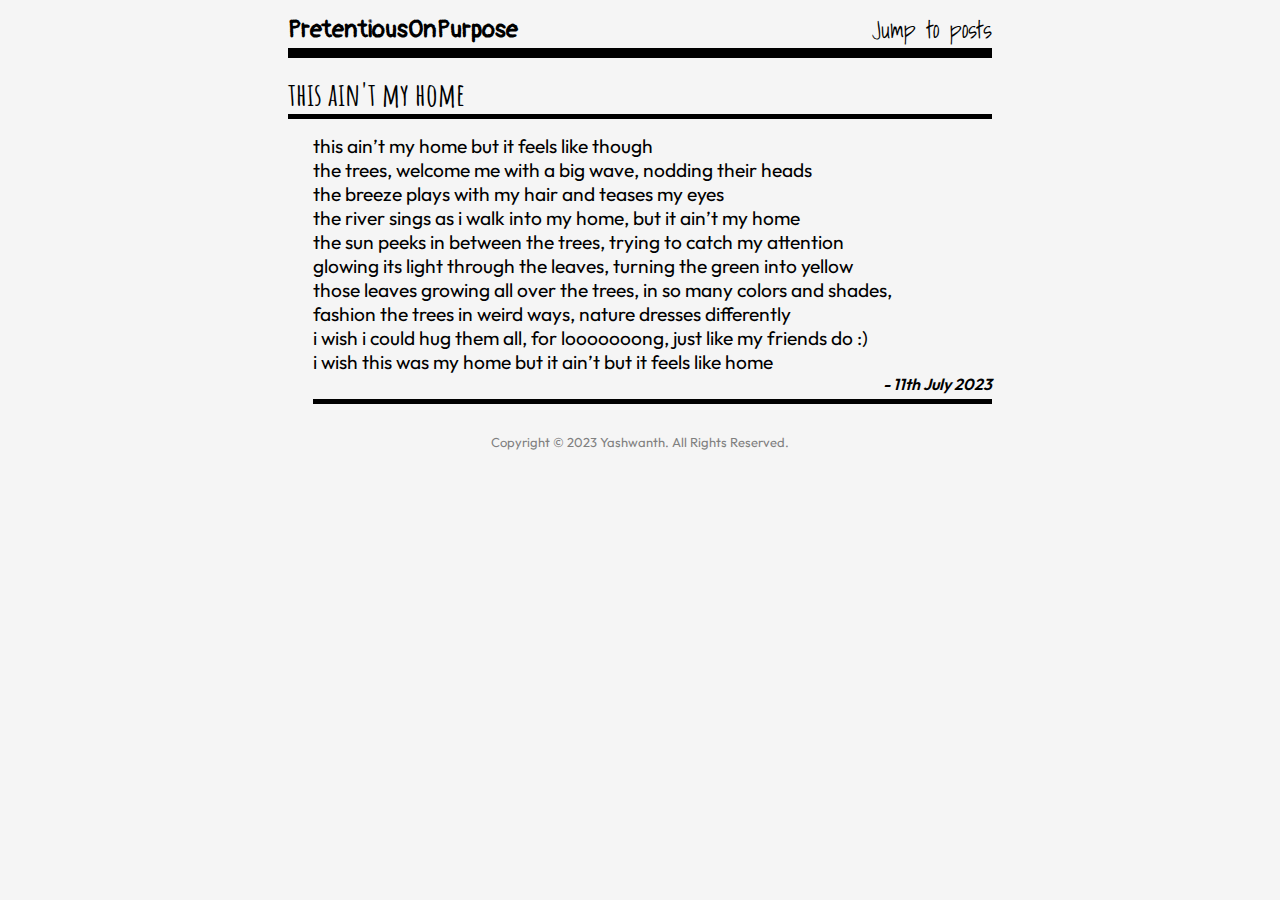
==== posts/POST_3.html @ 38fe4c9e "first commit" ====
<!DOCTYPE html>
<html lang="en">
<head>
    <meta charset="UTF-8">
    <meta http-equiv="X-UA-Compatible" content="IE=edge">
    <meta name="viewport" content="width=device-width, initial-scale=1.0">
    <title>I was Pretending On Purpose :/</title>
    <link rel="preconnect" href="https://fonts.googleapis.com">
    <link rel="preconnect" href="https://fonts.gstatic.com" crossorigin>
    <link href="https://fonts.googleapis.com/css2?family=Outfit&family=Permanent+Marker&family=Barlow+Condensed:wght@300;400;500;600;700&family=Lexend:wght@200;300&family=Amatic+SC:wght@400;700&family=Pangolin&family=Abel&family=Raleway:ital,wght@1,200&family=Shadows+Into+Light&family=Rubik+Puddles&display=swap" rel="stylesheet">
    <link rel="stylesheet" href="../main.css" media="(min-width: 601px)">
    <link rel="stylesheet" href="../main_mob.css" media="(max-width: 600px)">
</head>
<body>
    <header>
        <a id="webTitle" href="https://pretentiousonpurpose.github.io/blog/">PretentiousOnPurpose</p>
        <a href="#posts">Jump to posts</a>
    </header>
    <div id="intro">
        <div id="favQuotes">
            <p class="pHeading">this ain't my home</ p>
            <div id="quotes">
                <div class="quote">
                    <p class="quoteText">
                        this ain’t my home but it feels like though
                        <br>
                        the trees, welcome me with a big wave, nodding their heads
                        <br>
                        the breeze plays with my hair and teases my eyes
                        <br>
                        the river sings as i walk into my home, but it ain’t my home
                        <br>
                        the sun peeks in between the trees, trying to catch my attention
                        <br>
                        glowing its light through the leaves, turning the green into yellow
                        <br>
                        those leaves growing all over the trees, in so many colors and shades,
                        <br>
                        fashion the trees in weird ways, nature dresses differently
                        <br>
                        i wish i could hug them all, for looooooong, just like my friends do :)
                        <br>
                        i wish this was my home but it ain’t but it feels like home
                        <br>
                    </p>
                    <p class="quoteAuthor"> - 11th July 2023</p>
                </div>
            </div>
        </div>
    </div>
    <footer>Copyright © 2023 Yashwanth. All Rights Reserved.</footer>
<script src="index.js"></script>
</body>
</html>
---- main.css ----
body, html, div, header, footer, p, input {
    margin: 0;
    padding: 0;
    box-sizing: border-box;
}

body {
    display: flex;
    flex-direction: column;
    align-items: center;
    justify-content: center;
    background-color: whitesmoke;
}

header {
    width: 55vw;
    display: flex;
    justify-content: space-between;
    align-items: center;
    margin-top: 10px;
    /* border-bottom: 10px solid rgb(24, 149, 232); */
    border-bottom: 10px solid black;
}

#webTitle {
    /* font-family: 'Raleway', sans-serif; */
    /* font-family:'Permanent Marker', sans-serif; */
    font-family: 'Pangolin', sans-serif;
    font-weight: 600;
    font-size: x-large;
    /* color: rgb(24, 138, 232); */
    color: black;
}

header a {
    font-family: 'Shadows Into Light', sans-serif;
    /* font-family: 'Pangolin', sans-serif; */
    /* font-family: Ral; */
    color: black;
    font-size: x-large;
    text-decoration: none;
}

#intro {
    width: 55vw;
    display: flex;
    flex-flow: column;
    justify-content: center;
    align-items: left;
    margin-top: 10px;
    /* border: 0.2px solid gray; */
    border-radius: 5px;
    padding-top: 5px;
}

#posts {
    width: 55vw;
    display: flex;
    flex-flow: column;
    justify-content: center;
    align-items: left;
    margin-top: -5px;
    /* border: 0.2px solid gray; */
    border-radius: 5px;
    padding-top: 5px;
}

#searchPosts {
    width: 100%;
    margin-top: 10px;
    border-radius: 3px;
    font-family: 'Outfit', sans-serif;
    height: 35px;
    margin-bottom: 10px;
    background-color: whitesmoke;
}

.pHeading {
    /* font-family: 'Outfit', sans-serif; */
    font-family: 'Amatic SC', cursive;
    /* margin-left: 15px; */
    font-size: xx-large;
    font-weight: bold;
    border-bottom: 5px solid black;
}
.pHeading2 {
    /* font-family: 'Outfit', sans-serif; */
    font-family: 'Amatic SC', cursive;
    /* margin-left: 15px; */
    font-size: x-large;
    font-weight: bold;
    border-bottom: 5px solid black;
}


#quotes {
    display: flex;
    flex-flow:column;
    justify-content: center;
    align-items: center;
    padding-left: 25px;
    padding-top: 15px;
}

.quote {
    display: flex;
    flex-flow: column;
    justify-content: center;
    align-items: left;
    margin-bottom: 30px;
    padding-bottom: 5px;;
    border-bottom: 5px solid black;
    width: 100%;
}

.quoteText {
    font-family: 'Barlow Condensed', sans-serif;
    font-family: 'Outfit', sans-serif;
    /* font-style: italic; */
    font-size: larger;
    text-align: justify;
    font-weight: 400;
    text-justify: inter-word;
}

.quoteAuthor {
    font-family: 'Outfit', sans-serif;
    font-size: medium;
    text-align: right;
    font-style: italic;
    font-weight: 600;
}

#articles {
    width: 55vw;
    display: flex;
    flex-flow: column;
    justify-content: center;
    align-items: center;
}

.postShort {
    width: 100%;
    display: flex;
    flex-flow: column;
    justify-content: center;
    align-items: left;
    border-radius: 3px;
    border: 3px solid black;
    text-align: justify;
    text-justify: inter-word;
    margin-bottom: 10px;
}

.postShortTitle {
    font-family: 'Outfit', sans-serif;
    font-weight: 600;
    border-bottom: 3px solid black;
    padding-left: 3px; 
    padding-right: 3px;
    padding-top: 1px;
    padding-bottom: 1px;
}

.postShortContent {
    font-family: 'Outfit', sans-serif;
    /* border-bottom: 3px solid black; */
    padding-left: 5px; 
    padding-right: 5px;
    padding-top: 5px;
    padding-bottom: 5px;
    /* border-bottom: 2px solid black; */
}

.postShortReadMore {
    font-family: 'Outfit', sans-serif;
    font-weight: 600;
    padding-left: 5px; 
    padding-right: 5px;
    padding-bottom: 5px;
    border-bottom: 3px solid black;
    color: black;
}

.postKeywords {
    width: 100%;
    display: flex;
    flex-flow: row wrap;
    justify-content: left;
    align-items: center;
}

.keyword {
    font-style: italic;
    font-family: 'Outfit', sans-serif;
    padding: 2px;
    padding-right: 5px;
    padding-left: 5px;
    font-size: small;
}

footer {
    font-family: 'Outfit', sans-serif;
    margin-bottom: 30px;
    color: gray;
    font-size: small;
}

.quoteContent {
    font-weight: 600;
    font-style: italic;
}
---- main_mob.css ----
body, html, div, header, footer, p {
    margin: 0;
    padding: 0;
    box-sizing: border-box;
}

body {
    display: flex;
    flex-direction: column;
    align-items: center;
    justify-content: center;
    background-color: whitesmoke;
}

header {
    width: 100vw;
    display: flex;
    justify-content: space-between;
    align-items: center;
    margin-top: 10px;
    /* border-bottom: 10px solid rgb(24, 149, 232); */
    border-bottom: 10px solid black;
}

#webTitle {
    /* font-family: 'Raleway', sans-serif; */
    /* font-family: 'Permanent Marker', sans-serif; */
    font-family: 'Pangolin', sans-serif;
    font-weight: 600;
    font-size: x-large;
    padding-left: 7px;
    /* color: rgb(24, 138, 232); */
    color: black;
}

header a {
    font-family: 'Shadows Into Light', sans-serif;
    /* font-family: 'Pangolin', sans-serif; */
    /* font-family: Ral; */
    color: black;
    font-size: large;
    padding-right: 10px;
    text-decoration: none;
}

#intro {
    width: 100vw;
    display: flex;
    flex-flow: column;
    justify-content: center;
    align-items: left;
    margin-top: 10px;
    /* border: 0.2px solid gray; */
    border-radius: 5px;
    padding-top: 5px;
}



#posts {
    width: 100vw;
    display: flex;
    flex-flow: column;
    justify-content: center;
    align-items: center;
    margin-top: 10px;
    /* border: 0.2px solid gray; */
    /* border-radius: 5px; */
    padding-top: 5px;
}

#searchPosts {
    width: 90%;
    padding-left: 5vw;
    margin-top: 10px;
    /* border-radius: 3px; */
    font-family: 'Outfit', sans-serif;
    height: 30px;
    margin-bottom: 10px;
    background-color: whitesmoke;
}

.pHeading {
    /* font-family: 'Outfit', sans-serif; */
    font-family: 'Amatic SC', cursive;
    /* margin-left: 15px; */
    width: 100%;
    font-size: xx-large;
    padding-left: 10px;
    font-weight: bold;
    border-bottom: 5px solid black;
    text-align: left;
}
.pHeading {
    /* font-family: 'Outfit', sans-serif; */
    font-family: 'Amatic SC', cursive;
    /* margin-left: 15px; */
    width: 100%;
    font-size: xx-large;
    padding-left: 10px;
    font-weight: bold;
    border-bottom: 5px solid black;
    text-align: left;
}
#quotes {
    display: flex;
    flex-flow:column;
    justify-content: center;
    align-items: center;
    padding-left: 12px;
    padding-right: 12px;
    padding-top: 10px;
}

.quote {
    display: flex;
    flex-flow: column;
    justify-content: center;
    align-items: left;
    margin-bottom: 10px;
    padding-bottom: 5px;
    border-bottom: 5px solid black;
    width: 100%;
}

.quoteText {
    font-family: 'Barlow Condensed', sans-serif;
    font-family: 'Outfit', sans-serif;
    /* font-style: italic; */
    font-size: medium;
    text-align: justify;
    font-weight: 400;
    text-justify: inter-word;
}

.quoteAuthor {
    font-family: 'Outfit', sans-serif;
    font-size: small;
    text-align: right;
    font-style: italic;
    font-weight: 600;
}


#articles {
    width: 100vw;
    display: flex;
    flex-flow: column;
    justify-content: center;
    align-items: center;
    padding-left: 5px;
    padding-right: 5px;
}

.postShort {
    width: 98%;
    display: flex;
    flex-flow: column;
    justify-content: center;
    align-items: left;
    border-radius: 3px;
    border: 3px solid black;
    text-align: justify;
    text-justify: inter-word;
    margin-bottom: 10px;
}
.postShortTitle {
    font-family: 'Outfit', sans-serif;
    font-weight: 600;
    border-bottom: 3px solid black;
    padding-left: 3px; 
    padding-right: 3px;
    padding-top: 1px;
    padding-bottom: 1px;
}

.postShortContent {
    font-family: 'Outfit', sans-serif;
    /* border-bottom: 3px solid black; */
    padding-left: 5px; 
    padding-right: 5px;
    padding-top: 5px;
    padding-bottom: 5px;
    /* border-bottom: 2px solid black; */
}

.postShortReadMore {
    font-family: 'Outfit', sans-serif;
    font-weight: 600;
    padding-left: 5px; 
    padding-right: 5px;
    padding-bottom: 5px;
    border-bottom: 3px solid black;
    color: black;
}

.postKeywords {
    width: 100%;
    display: flex;
    flex-flow: row wrap;
    justify-content: left;
    align-items: center;
}

.keyword {
    font-style: italic;
    font-family: 'Outfit', sans-serif;
    padding: 2px;
    padding-right: 5px;
    padding-left: 5px;
    font-size: small;
}

footer {
    font-family: 'Outfit', sans-serif;
    margin-bottom: 10px;
    color: gray;
    font-size: smaller;
}


.quoteContent {
    font-weight: 600;
    font-style: italic;
}
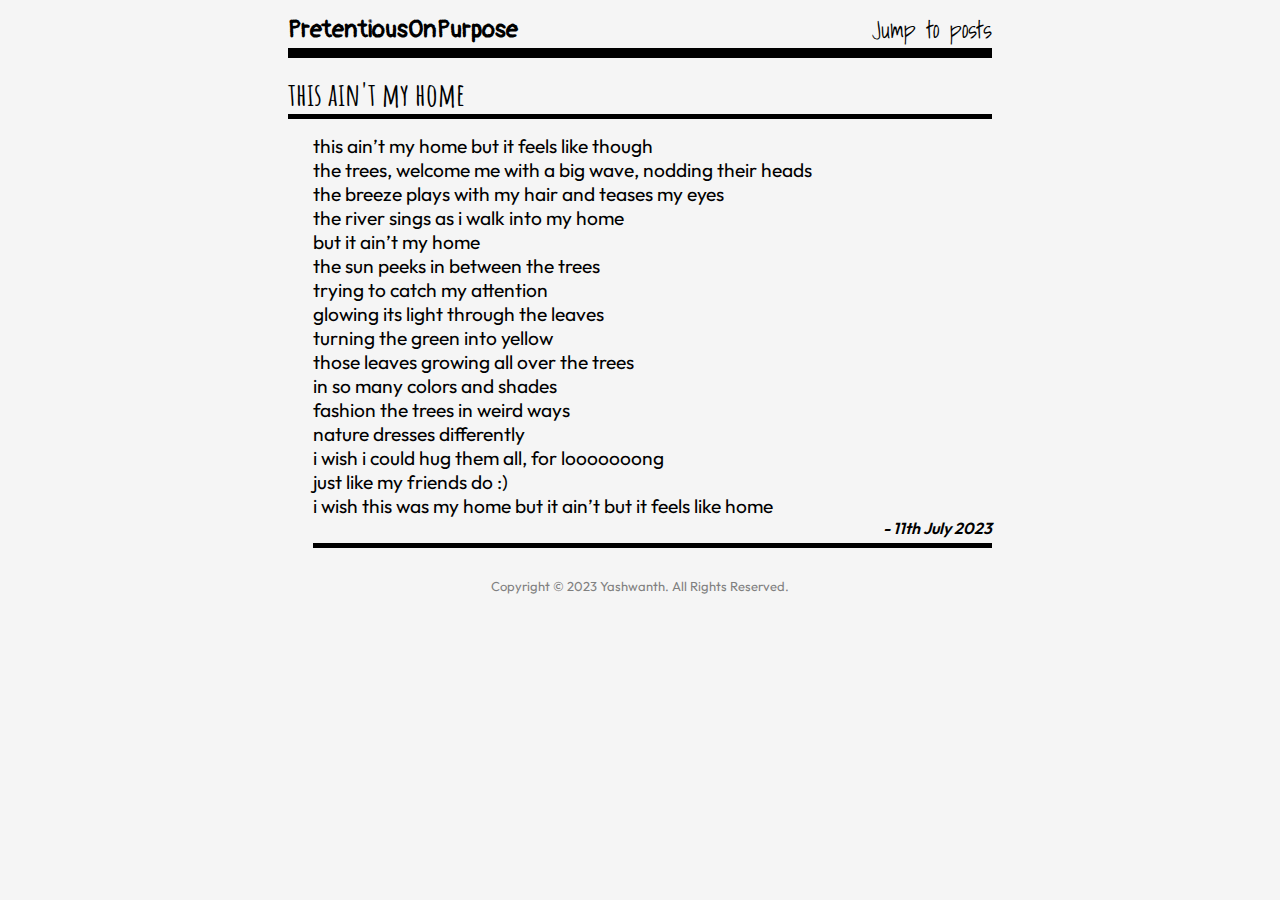
==== commit 2a2aff6d: "Update POST_3.html" ====
--- a/posts/POST_3.html
+++ b/posts/POST_3.html
@@ -28,17 +28,29 @@
                         <br>
                         the breeze plays with my hair and teases my eyes
                         <br>
-                        the river sings as i walk into my home, but it ain’t my home
+                        the river sings as i walk into my home
                         <br>
-                        the sun peeks in between the trees, trying to catch my attention
+                        but it ain’t my home
                         <br>
-                        glowing its light through the leaves, turning the green into yellow
+                        the sun peeks in between the trees
                         <br>
-                        those leaves growing all over the trees, in so many colors and shades,
+                        trying to catch my attention
                         <br>
-                        fashion the trees in weird ways, nature dresses differently
+                        glowing its light through the leaves
                         <br>
-                        i wish i could hug them all, for looooooong, just like my friends do :)
+                        turning the green into yellow
+                        <br>
+                        those leaves growing all over the trees
+                        <br>
+                        in so many colors and shades
+                        <br>
+                        fashion the trees in weird ways
+                        <br>
+                        nature dresses differently
+                        <br>
+                        i wish i could hug them all, for looooooong
+                        <br>
+                        just like my friends do :)
                         <br>
                         i wish this was my home but it ain’t but it feels like home
                         <br>
